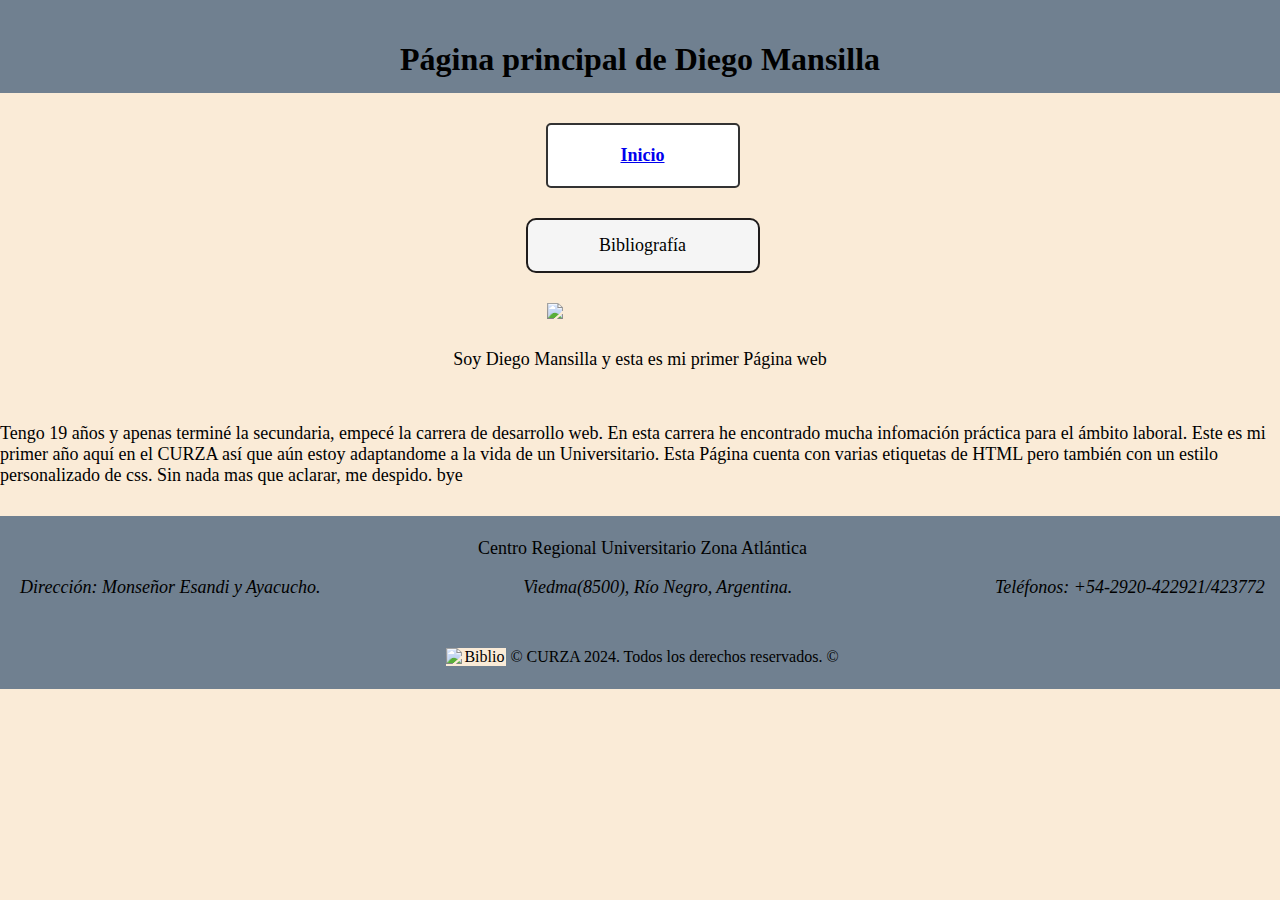
==== acercade.html @ af4fba25 "cambios" ====
<!DOCTYPE html>
<html lang="es">
<head>
    <meta charset="UTF-8">
    <meta name="viewport" content="width=device-width, initial-scale=1.0">
    <title>Diego Mansilla</title>
    <link rel="stylesheet" href="style.css">
</head>
<body>
    <header>

    <h1>Página principal de Diego Mansilla</h1>

</header>
<div class="espacioTop"></div>
<nav>
    <div class="cuadro">
   <a href="index.html"> Inicio </a>
</div>
</nav>

<div class="espacioTop"></div>

<main>
  <div class="cuadro2">
   <p id="este-biblo">Bibliografía</p>
  </div>

  <div class="espacioTop"></div>
  <span class="Imagen"><img src="Imagen de WhatsApp 2024-09-17 a las 13.12.49_d78a0a6f.jpg"></span>
 

</main>
 
<div class="centrandoP">
    <div class="espacioTop"></div>
    <p> Soy Diego Mansilla y esta es mi primer Página web </p>
    <div class="espacioTop"></div>
</div>
<p>Tengo 19 años y apenas terminé la secundaria, empecé la carrera de desarrollo web.
    En esta carrera he encontrado mucha infomación práctica para el ámbito laboral.
    Este es mi primer año aquí en el CURZA así que aún estoy adaptandome a la vida de un Universitario.
Esta Página cuenta con varias etiquetas de HTML pero también con un estilo personalizado de css. 
Sin nada mas que aclarar, me despido. bye </p>

<div class="espacioTop"></div>

<footer>
                            
                             <p id="este-destacado"> Centro Regional Universitario Zona Atlántica</p>
                             <br>
                             <address style="display: flex; justify-content: space-between; align-items: center; background-color: slategray;">
                             <p id="este-destacado"> Dirección: Monseñor Esandi y Ayacucho.</p>
                             <p id="este-destacado">Viedma(8500), Río Negro, Argentina.</p>
                             <p id="este-destacado">Teléfonos: +54-2920-422921/423772 </p>
                            </address>
<div class="espacio2"></div>
<div style="display:block; align-items: center; background-color: slategray;">
    <img src="https://pics.craiyon.com/2023-11-23/igOoQ9_tQrWRQeJINHxOOw.webp" 
 alt="Biblio" style="width: 60px; height: auto; display: inline-block;">
    &copy; CURZA 2024. Todos los derechos reservados. &copy;
  </div>
</footer>
</body>
</html>
---- style.css ----
* {
    margin: 0;
    padding: 0;
    font-family: Georgia, 'Times New Roman', Times, serif;
    background-color: antiquewhite;
}

h1 {
    text-align: center;
    background-color: slategray;
    color: black;
    padding-top: 25px;
    line-height: 1.8cm;

}

h2 {
    text-align: center;
    background-color: antiquewhite;
    color: black;
    padding-top: 25px;
    line-height: 1.8cm;
}

nav {
    padding-left: 5px;
    background-color: antiquewhite;
}

footer {
    text-align: center;
    background-color: slategray;
    color: black;
    padding-left: 5px;
    padding-top: 0.6cm;
}
img {
    width:15vw;
    height: auto;
    display: block;
    margin: 0 auto;
  }

  main{
    text-align: center;
    background-color:antiquewhite;
    padding-left: 5px;
  }

  .cuadro {
    border: 2px solid #333;
    padding: 20px;
    background-color: #fff;
    border-radius: 5px;
    font-size: 18px;
    font-weight: bold;
    width: 150px;
    text-align: center;
    margin: auto;

}

 .centrandoP {
    text-align: center;
}

p {
    font-size: large;
}

.cuadro2 {
    border: 2px solid #1f1c1c;
padding: 15px;
background-color: #f5f5f5;
border-radius: 10px;
font-size: 16px;
font-weight: initial;
width: 200px;
text-align: center;
margin: auto;
}

a{
    background-color: white;
}

#este-destacado{
    background-color: slategray;
}

#este-biblo{
    background-color: #f5f5f5;
}

address p {
   background-color: slategray;
   padding-left: 0.4cm;
   padding-right: 0.4cm;
}

div{
 padding-bottom: 0.6cm ;
}

.logo-conteiner img {
    width: 70px; 
    height: 70px;}

    div.espacio{
        margin-top: 20px; 
        padding-bottom: 10px; 
        background-color: slategray;
 }

      div.espacio2{
        margin-top: 30px;    
        padding-bottom: 20px;
        background-color: slategray;
      }

      div.espacioTop{ margin-top: 20px; 
        padding-bottom: 10px;}
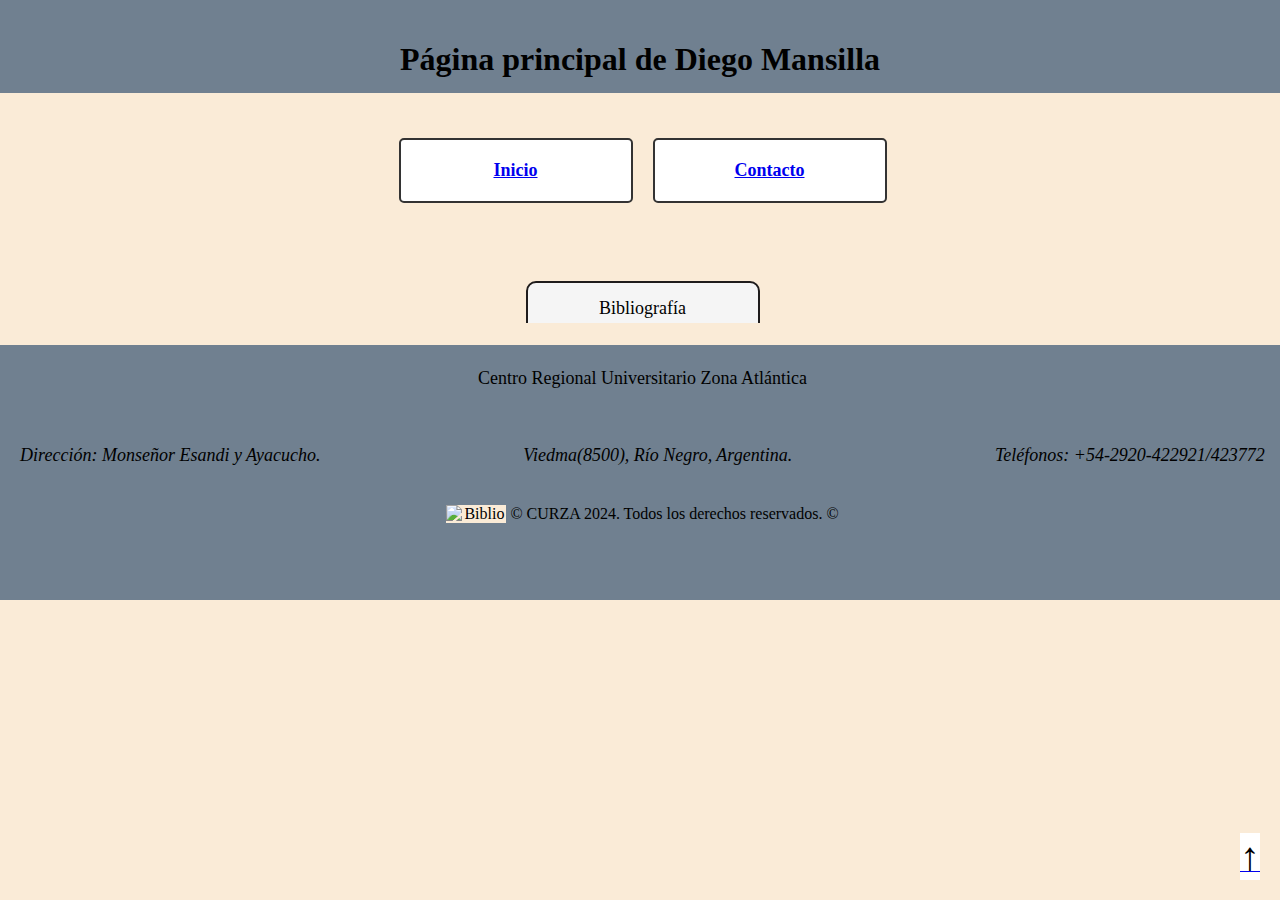
==== commit 62045cb6: "commit lab4" ====
--- a/acercade.html
+++ b/acercade.html
@@ -5,21 +5,31 @@
     <meta name="viewport" content="width=device-width, initial-scale=1.0">
     <title>Diego Mansilla</title>
     <link rel="stylesheet" href="style.css">
+    <link rel="preconnect" href="https://fonts.googleapis.com">
+<link rel="preconnect" href="https://fonts.gstatic.com" crossorigin>
+<link href="https://fonts.googleapis.com/css2?family=IBM+Plex+Mono:ital,wght@1,700&display=swap" rel="stylesheet">
 </head>
+<div class="articulo">
 <body>
+    <div class="fijar">
     <header>
 
     <h1>Página principal de Diego Mansilla</h1>
 
 </header>
-<div class="espacioTop"></div>
+</div>
+<div class="espaciado2"></div>
 <nav>
     <div class="cuadro">
    <a href="index.html"> Inicio </a>
 </div>
+<br>
+<div class="cuadro">
+<a href="contacto.html"> Contacto </a>
+</div>
 </nav>
 
-<div class="espacioTop"></div>
+<div class="espaciado3"></div>
 
 <main>
   <div class="cuadro2">
@@ -34,7 +44,9 @@
  
 <div class="centrandoP">
     <div class="espacioTop"></div>
-    <p> Soy Diego Mansilla y esta es mi primer Página web </p>
+    <p> <div class="Bibliografia">
+    Soy Diego Mansilla y esta es mi primer Página web 
+</div> </p>
     <div class="espacioTop"></div>
 </div>
 <p>Tengo 19 años y apenas terminé la secundaria, empecé la carrera de desarrollo web.
@@ -42,19 +54,22 @@
     Este es mi primer año aquí en el CURZA así que aún estoy adaptandome a la vida de un Universitario.
 Esta Página cuenta con varias etiquetas de HTML pero también con un estilo personalizado de css. 
 Sin nada mas que aclarar, me despido. bye </p>
-
+</div>
 <div class="espacioTop"></div>
 
+<a href="#top" class="back-to-top">
+    <i>↑</i>
+  </a>
 <footer>
                             
-                             <p id="este-destacado"> Centro Regional Universitario Zona Atlántica</p>
-                             <br>
-                             <address style="display: flex; justify-content: space-between; align-items: center; background-color: slategray;">
-                             <p id="este-destacado"> Dirección: Monseñor Esandi y Ayacucho.</p>
-                             <p id="este-destacado">Viedma(8500), Río Negro, Argentina.</p>
-                             <p id="este-destacado">Teléfonos: +54-2920-422921/423772 </p>
-                            </address>
-<div class="espacio2"></div>
+<p id="este-destacado"> Centro Regional Universitario Zona Atlántica</p> <br>
+<div class="espaciado"></div>
+<address style="display: flex; justify-content: space-between; align-items: center; background-color: slategray;">
+<p id="este-destacado"> Dirección: Monseñor Esandi y Ayacucho.</p>
+<p id="este-destacado">Viedma(8500), Río Negro, Argentina.</p>
+<p id="este-destacado">Teléfonos: +54-2920-422921/423772 </p>
+</address>
+<div class="espaciado"></div>
 <div style="display:block; align-items: center; background-color: slategray;">
     <img src="https://pics.craiyon.com/2023-11-23/igOoQ9_tQrWRQeJINHxOOw.webp" 
  alt="Biblio" style="width: 60px; height: auto; display: inline-block;">
--- a/style.css
+++ b/style.css
@@ -5,13 +5,17 @@
     background-color: antiquewhite;
 }
 
+header{
+    position: fixed;
+    width: 100%;
+}
+
 h1 {
     text-align: center;
     background-color: slategray;
     color: black;
     padding-top: 25px;
     line-height: 1.8cm;
-
 }
 
 h2 {
@@ -21,10 +25,12 @@
     padding-top: 25px;
     line-height: 1.8cm;
 }
-
 nav {
+    padding-bottom: 30px;
     padding-left: 5px;
     background-color: antiquewhite;
+    display: flex ;
+    justify-content:center;
 }
 
 footer {
@@ -33,6 +39,7 @@
     color: black;
     padding-left: 5px;
     padding-top: 0.6cm;
+    padding-bottom: 55px;
 }
 img {
     width:15vw;
@@ -41,10 +48,11 @@
     margin: 0 auto;
   }
 
-  main{
+main{
     text-align: center;
     background-color:antiquewhite;
     padding-left: 5px;
+
   }
 
   .cuadro {
@@ -54,11 +62,10 @@
     border-radius: 5px;
     font-size: 18px;
     font-weight: bold;
-    width: 150px;
-    text-align: center;
-    margin: auto;
-
-}
+    width: 190px;
+    text-align: center;
+    margin: 10px;
+  }
 
  .centrandoP {
     text-align: center;
@@ -70,14 +77,14 @@
 
 .cuadro2 {
     border: 2px solid #1f1c1c;
-padding: 15px;
-background-color: #f5f5f5;
-border-radius: 10px;
-font-size: 16px;
-font-weight: initial;
-width: 200px;
-text-align: center;
-margin: auto;
+    padding: 15px;
+    background-color: #f5f5f5;
+    border-radius: 10px;
+    font-size: 16px;
+    font-weight: initial;
+    width: 200px;
+    text-align: center;
+    margin: auto;
 }
 
 a{
@@ -104,19 +111,163 @@
 
 .logo-conteiner img {
     width: 70px; 
-    height: 70px;}
-
-    div.espacio{
-        margin-top: 20px; 
-        padding-bottom: 10px; 
-        background-color: slategray;
- }
-
-      div.espacio2{
-        margin-top: 30px;    
-        padding-bottom: 20px;
-        background-color: slategray;
-      }
-
-      div.espacioTop{ margin-top: 20px; 
-        padding-bottom: 10px;}+    height: 70px;
+}
+
+form{
+    color: black;
+    padding: 30px;
+    margin-right: 10cm;
+}
+    
+fieldset{
+    background-color: white;
+    color: black;
+    padding: 25px;
+    border-color: black;
+    border-style: solid;      
+}
+legend{
+    color: black;
+    font-weight: bold;
+    font-size: large;
+    padding: 5px;
+    background-color: white;
+    font-family: 'IBM Plex Mono', monospace;
+}
+.tabla{   
+table {
+    border-collapse: collapse;
+    width: 70%;
+    font-family: 'IBM Plex Mono', monospace;
+}          
+th, td {
+    border: 1px solid gray;
+    padding: 8px;
+    text-align: left;
+    background-color: #f2f2f2;
+    font-family: 'IBM Plex Mono', monospace;
+}          
+th {
+    background-color: #f2f2f2;
+}}
+    
+ .espaciado{
+    padding-bottom: 3%;
+    background-color: slategray;
+}
+.espaciado2{
+    padding-bottom: 10%;
+    background-color: antiquewhite;
+}
+.espaciado3{
+    padding-bottom: 3%;
+    background-color: antiquewhite;
+}
+    
+input[type="radio"] {
+    margin-left: 30px;
+}
+
+.suscripciones{
+    background-color: white;
+  padding: 5px;
+}
+
+.suscripciones input[type="checkbox"]{
+    margin-left: 70px; 
+  margin-right: 10px;
+  vertical-align: middle;
+} 
+  
+.desc {
+    margin-left: 26px;
+  }
+
+input[type="submit"] {  
+    font-size: 0.5cm;
+    cursor: pointer;
+}
+input[type="number"] {
+    font-size: 0.4cm;
+}
+label, p label, input, p fieldset, fieldset p, textarea, select{
+    background-color: white;
+}
+section {
+    width: 80%;
+    margin-right: auto;
+    margin-left: auto;
+    background-color: rgb(136, 194, 202);
+    color: black;
+    padding: 5px;
+    border-color: black;
+    border-style: solid;
+}
+
+.contacto {
+    display: flex;
+    background-color: white;
+    margin-left: 7px;   
+  }
+  .contacto label {
+    display: flex;
+    margin-left: 15px;
+  }
+
+  span{
+    color: red;
+    background-color: white;
+  }
+ 
+  #myHeader {
+    display: flex; 
+    justify-content: space-between; 
+    align-items: center; 
+    background-color: slategray;
+ padding-left: 9cm;
+  }
+
+.logo {
+    width: 60px;
+    height: auto;
+    background-color: slategray;
+    animation: rotate 2s linear;
+}
+
+@keyframes rotate {
+  from {
+    transform: rotate(0deg);
+  }
+  to {
+    transform: rotate(360deg);
+  }
+}
+
+.Bibliografia {
+    font-family: 'IBM Plex Mono', monospace;
+}
+
+.back-to-top {
+    position: fixed;
+    bottom: 20px;
+    right: 20px;
+    cursor: pointer;
+  }
+  
+  i {
+    font-size: 40px;
+    color: black;
+    background-color: white;
+  }
+
+  .articulo {
+    max-height: 300px;
+    overflow: auto;
+}
+
+.fijar {
+    position: fixed;
+    top: 0;
+    left: 0;
+}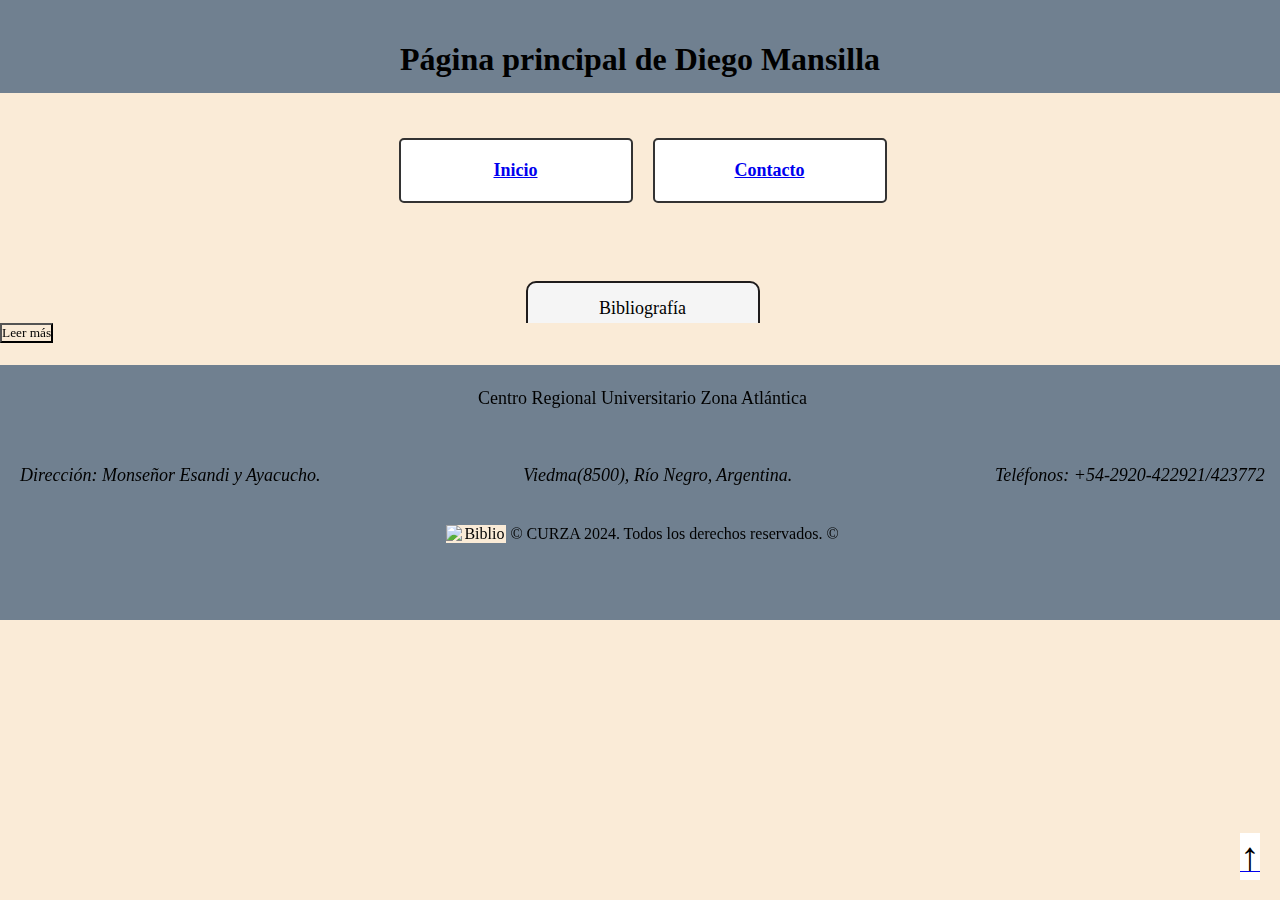
==== commit 257f1c09: "commit new tpContacto" ====
--- a/acercade.html
+++ b/acercade.html
@@ -55,6 +55,14 @@
 Esta Página cuenta con varias etiquetas de HTML pero también con un estilo personalizado de css. 
 Sin nada mas que aclarar, me despido. bye </p>
 </div>
+<button id="readMore">Leer más</button>
+<div id="fullCV" class="hidden">
+    Lorem ipsum dolor sit amet consectetur adipisicing elit. 
+    Est nam placeat libero obcaecati ratione dolor qui sit ab earum nemo id sapiente voluptate recusandae, 
+    debitis cum delectus magni soluta quae quibusdam repellendus reprehenderit,
+    laudantium natus beatae asperiores! Voluptas distinctio quibusdam dolore iusto nesciunt ducimus cupiditate
+     ut laudantium enim tempore ex excepturi, quasi quidem debitis amet officia nam odio error quia.
+</div>
 <div class="espacioTop"></div>
 
 <a href="#top" class="back-to-top">
@@ -76,5 +84,17 @@
     &copy; CURZA 2024. Todos los derechos reservados. &copy;
   </div>
 </footer>
+<script>
+  const readMoreButton = document.getElementById('readMore');
+  const fullCV = document.getElementById('fullCV');
+  let isVisible = false;
+
+readMoreButton.addEventListener('click', () => {
+  if (!isVisible) {
+    fullCV.classList.add('show');
+    isVisible = true;
+  }
+});
+</script>
 </body>
 </html>--- a/style.css
+++ b/style.css
@@ -270,4 +270,11 @@
     position: fixed;
     top: 0;
     left: 0;
-}+}
+.hidden {
+    display: none;
+  }
+  
+  .show {
+    display: block;
+  }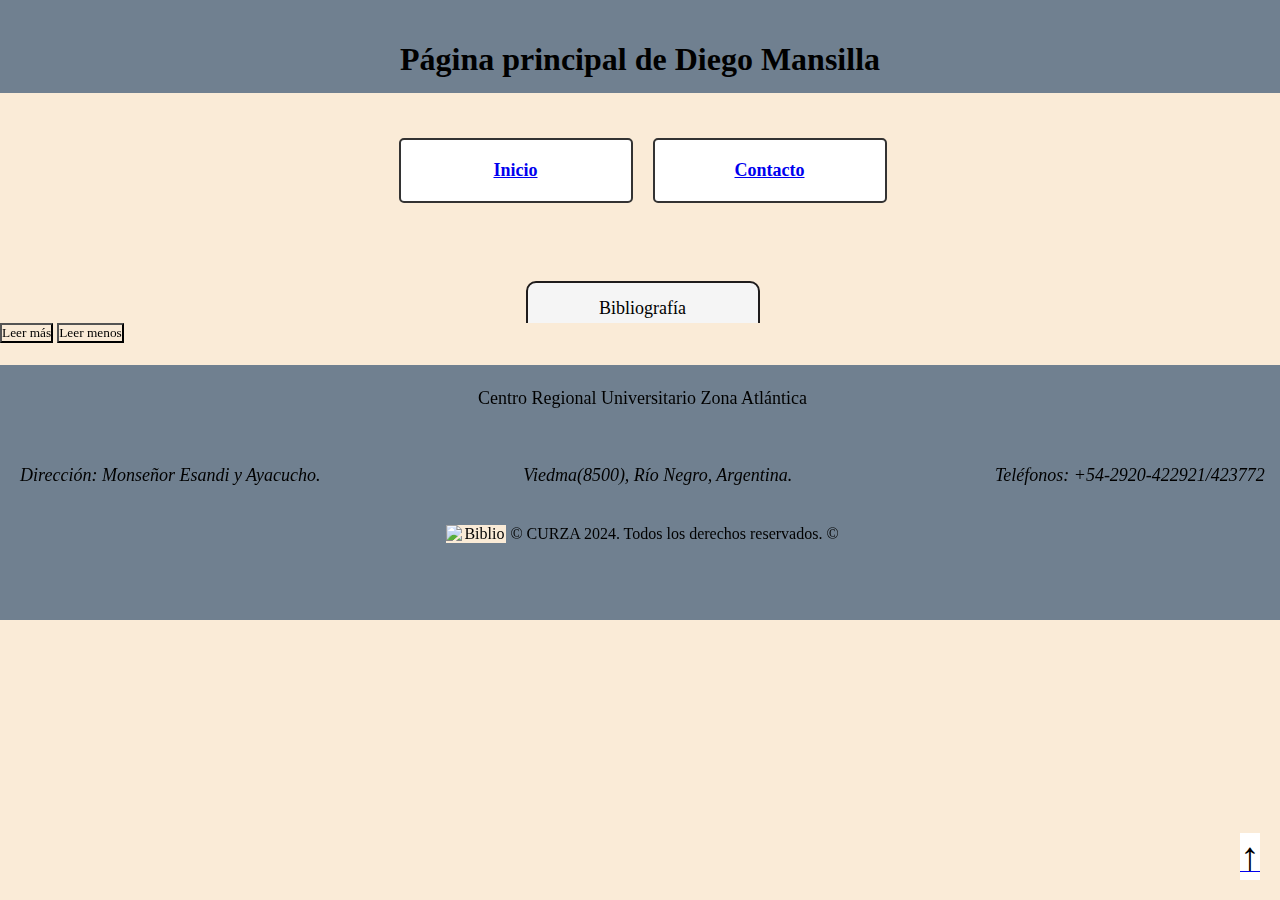
==== commit 732dccb1: "commit new tpContacto" ====
--- a/acercade.html
+++ b/acercade.html
@@ -63,6 +63,7 @@
     laudantium natus beatae asperiores! Voluptas distinctio quibusdam dolore iusto nesciunt ducimus cupiditate
      ut laudantium enim tempore ex excepturi, quasi quidem debitis amet officia nam odio error quia.
 </div>
+<button id="readLess">Leer menos</button>
 <div class="espacioTop"></div>
 
 <a href="#top" class="back-to-top">
@@ -85,9 +86,11 @@
   </div>
 </footer>
 <script>
+  let isVisible = false;
+
   const readMoreButton = document.getElementById('readMore');
+  const readLessButton = document.getElementById('readLess');
   const fullCV = document.getElementById('fullCV');
-  let isVisible = false;
 
 readMoreButton.addEventListener('click', () => {
   if (!isVisible) {
@@ -95,6 +98,12 @@
     isVisible = true;
   }
 });
+readLessButton.addEventListener('click', () => {
+  if (isVisible) {
+    fullCV.classList.remove('show');
+    isVisible = false;
+  }
+});
 </script>
 </body>
 </html>--- a/style.css
+++ b/style.css
@@ -277,4 +277,5 @@
   
   .show {
     display: block;
-  }+  }
+
